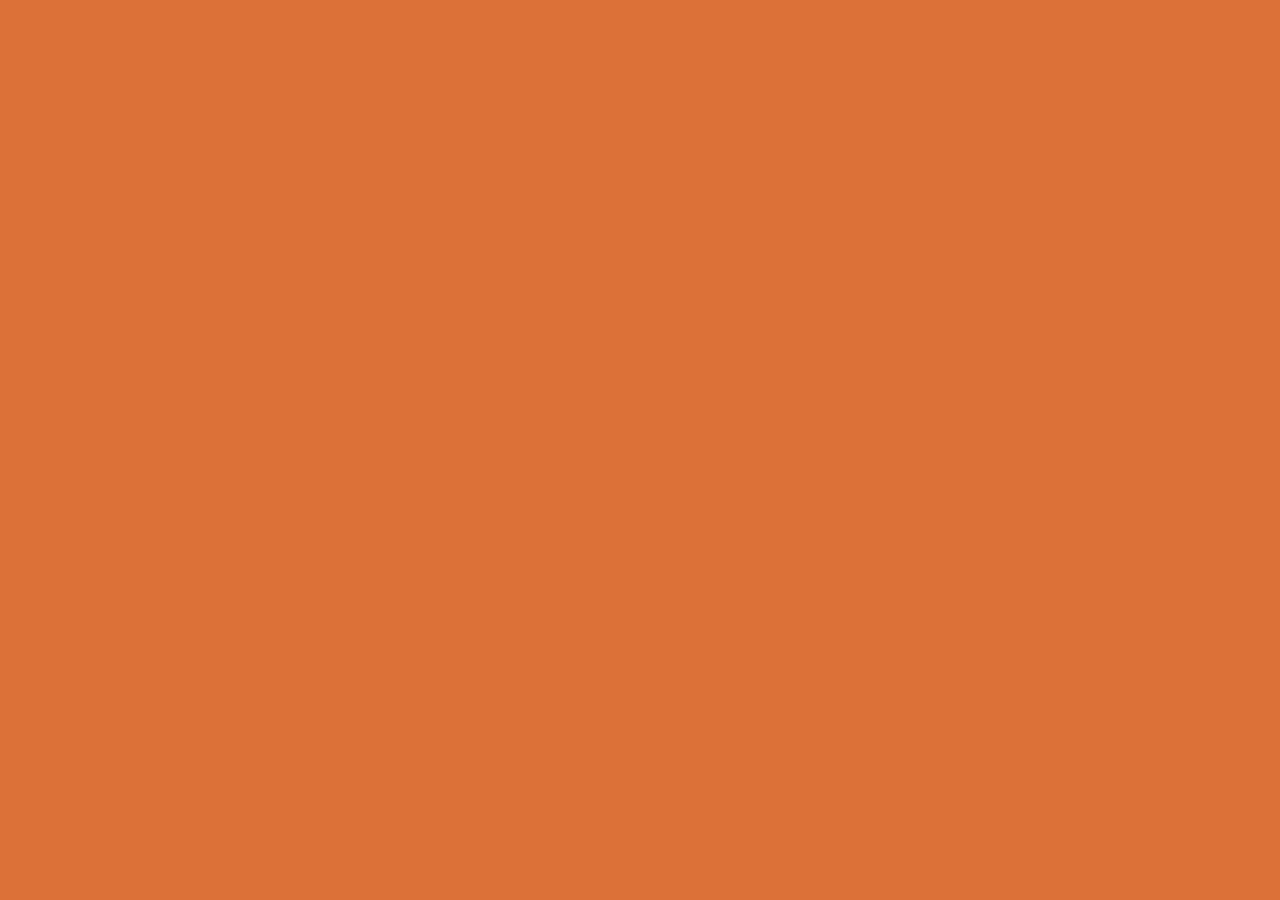
==== www/calculator.html @ 3edc81fd "Criado uma calculadora alternativa" ====
<!DOCTYPE HTML>
<html>
<head>

    <meta http-equiv="Content-Security-Policy" content="default-src * data: gap: https://ssl.gstatic.com; style-src * 'unsafe-inline'; script-src * 'unsafe-inline' 'unsafe-eval'">
    <link rel="stylesheet" href="components/loader.css">
    
        <meta charset="utf-8">
        <meta name="viewport" content="width=device-width, initial-scale=1, maximum-scale=1, user-scalable=no">
        <meta http-equiv="Content-Security-Policy" content="default-src * data: gap: content: https://ssl.gstatic.com; style-src * 'unsafe-inline'; script-src * 'unsafe-inline' 'unsafe-eval'">
        <script src="components/loader.js"></script>
        <script src="jquery-3.3.1.min.js"></script>
        
        <!-- CSS -->
        
        <link href="https://fonts.googleapis.com/css?family=Merienda" rel="stylesheet">
        <link href="https://fonts.googleapis.com/css?family=Indie+Flower" rel="stylesheet">
        <link href="https://fonts.googleapis.com/css?family=Pacifico" rel="stylesheet">
    
        <link rel="stylesheet" href="components/loader.css">
        <link rel="stylesheet" href="css/bootstrap.min.css">
        <link rel="stylesheet" href="css/style.css">
    
    
    
    <script src="components/loader.js"></script>

</head>
<body>
  
  
  
</body>

    <script>
    
    </script>
</html>
---- www/css/style.css ----
/* Fontes */



/* Design */

button, label {
  margin-top: 20px;
  color:#1F1A06;
  
}

button{
    background-color: #742A02;
}

button, label, input{
    margin-left:10%;
}

body{
    background-color:#DC7138;
    color:#A07E03;
    font-size: 14px;
    font-family: 'Merienda', cursive;
}

.jumbotron{
    width:99%;
    font-family: 'Pacifico', cursive;
    background-color: #9A3702;
    color:#1F1A06;
}
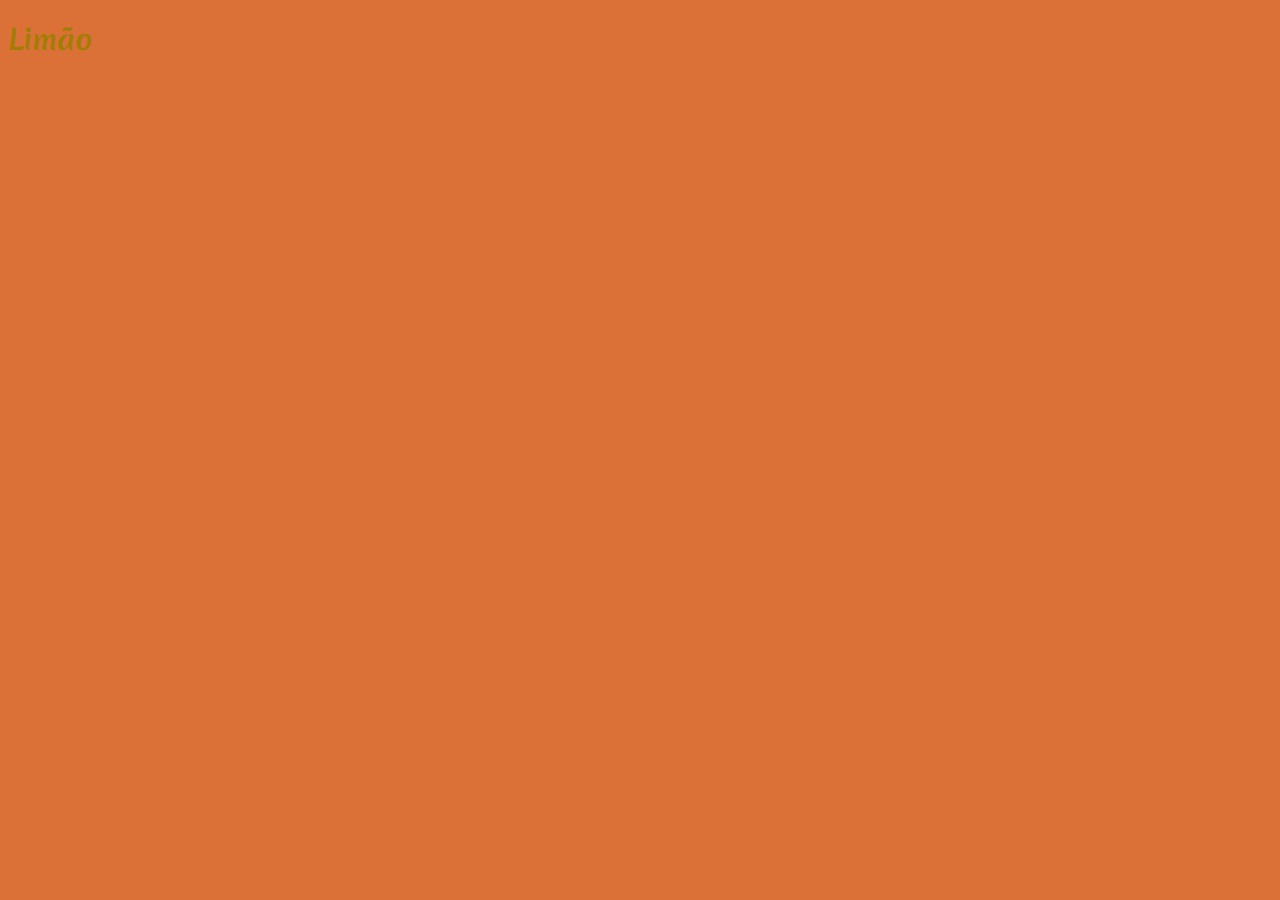
==== commit 9be985df: "Ainda testando a conexão com a outra página" ====
--- a/www/calculator.html
+++ b/www/calculator.html
@@ -27,7 +27,7 @@
 
 </head>
 <body>
-  
+  <h1>Limão</h1>
   
   
 </body>
